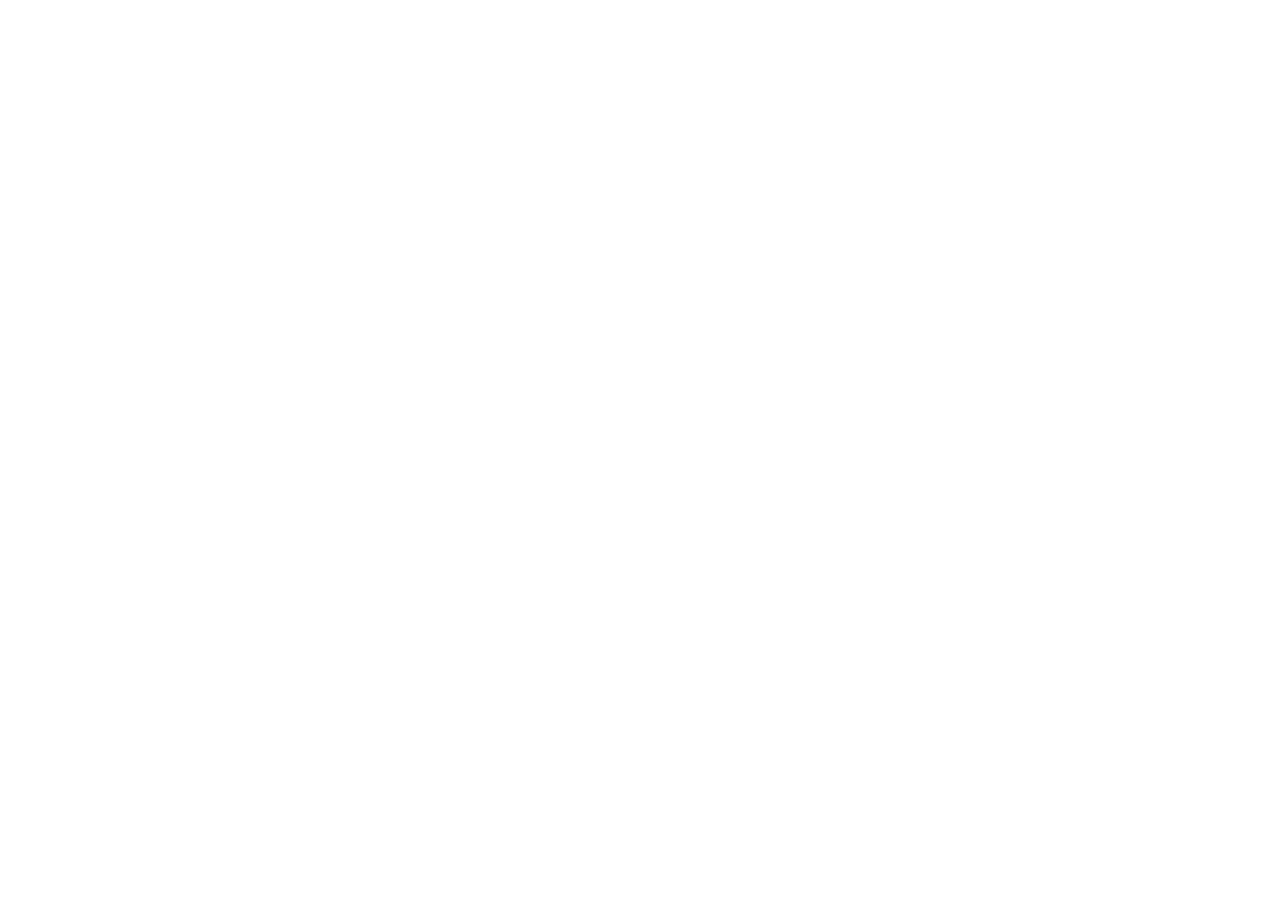
==== web/index.html @ 74e312fb "annoyed that microsfot changed the rmeote repo/local repo live server functionality." ====
<!DOCTYPE html>
<html lang="en">
  <head>
    <meta charset="UTF-8" />
    <meta name="viewport" content="width=device-width, initial-scale=1.0" />
    <!--add SEO-->
    <meta name="description" content="This is a website for a small business" />
    <meta
      name="keywords"
      content="web design, affordable web design, professional web design"
    />
    <meta name="author" content="John Doe" />
    <meta name="viewport" content="width=device-width, initial-scale=1.0" />
    <!--add SEO-->
    <link rel="stylesheet" href="css/style.css" />
    <link rel="stylesheet" href="css/normalize.css" />
    <link
      href="https://fonts.googleapis.com/css?family=Roboto&display=swap"
      rel="stylesheet"
    />
    <link
      href="https://fonts.googleapis.com/css?family=Open+Sans&display=swap"
      rel="stylesheet"
    />
    <title>Annandale Web Development</title>
  </head>
  <body></body>
</html>
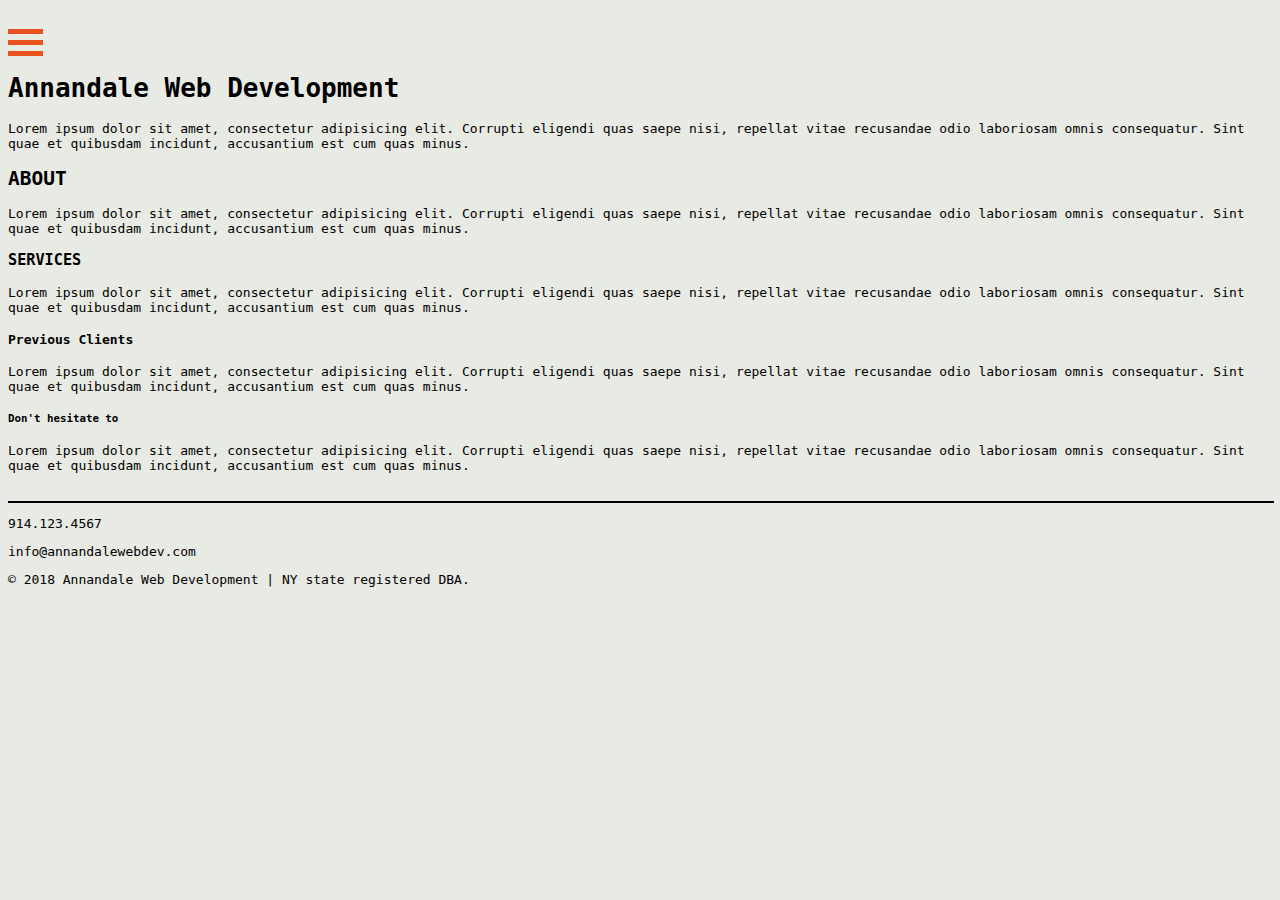
==== commit 02db0a51: "SCSS or Tailwind..." ====
--- a/web/index.html
+++ b/web/index.html
@@ -3,26 +3,101 @@
   <head>
     <meta charset="UTF-8" />
     <meta name="viewport" content="width=device-width, initial-scale=1.0" />
+    <link
+      rel="stylesheet"
+      href="https://cdnjs.cloudflare.com/ajax/libs/font-awesome/4.7.0/css/font-awesome.min.css"
+    />
     <!--add SEO-->
     <meta name="description" content="This is a website for a small business" />
     <meta
       name="keywords"
-      content="web design, affordable web design, professional web design"
+      content="web design, affordable web design, professional web design, web development, web developer, web designer, web design company, web design services, web design agency, web design firm, web design studio, web design agency near me, web design company near me, web design studio near me, web design firm near me, web design services near me, web design agency in my area, web design company in my area, web design studio in my area, web design firm in my area, web design services in my area, web design agency in my city, web design company in my city, web design studio in my city, web design firm in my city, web design services in my city, web design agency in my town, web design company in my town, web design studio in my town, web design firm in my town, web design services in my town, web design agency in my state, web design company in my state, web design studio in my state, web design firm in my state, web design services in my state, web developer, SEO, wix, squarespace, wordpress, local business, business, technology, dev, devtools, dev tools, logo, branding, marketing"
     />
+
     <meta name="author" content="John Doe" />
     <meta name="viewport" content="width=device-width, initial-scale=1.0" />
     <!--add SEO-->
-    <link rel="stylesheet" href="css/style.css" />
+    <link rel="stylesheet" href="style.css" />
     <link rel="stylesheet" href="css/normalize.css" />
     <link
       href="https://fonts.googleapis.com/css?family=Roboto&display=swap"
       rel="stylesheet"
     />
-    <link
-      href="https://fonts.googleapis.com/css?family=Open+Sans&display=swap"
-      rel="stylesheet"
-    />
     <title>Annandale Web Development</title>
   </head>
-  <body></body>
+
+  <body>
+    <header>
+      <img src"../assets/AnnandaleWebDevlogo4_transparent_bg.jpg" alt="" />
+      <nav>
+        <div class="hamburger"></div>
+        <div class="hamburger"></div>
+        <div class="hamburger"></div>
+
+        <div class="menu">
+          <p>Services</p>
+          <p>Previous Work</p>
+        </div>
+
+        <!--
+        <ul>
+          <li><a href="">Services</a></li>
+          <li><a href="">Contact Us</a></li>
+        </ul>
+    -->
+      </nav>
+    </header>
+
+    <main>
+      <div>
+        <h1>Annandale Web Development</h1>
+        <p>
+          Lorem ipsum dolor sit amet, consectetur adipisicing elit. Corrupti
+          eligendi quas saepe nisi, repellat vitae recusandae odio laboriosam
+          omnis consequatur. Sint quae et quibusdam incidunt, accusantium est
+          cum quas minus.
+        </p>
+        <h2>ABOUT</h2>
+        <p>
+          Lorem ipsum dolor sit amet, consectetur adipisicing elit. Corrupti
+          eligendi quas saepe nisi, repellat vitae recusandae odio laboriosam
+          omnis consequatur. Sint quae et quibusdam incidunt, accusantium est
+          cum quas minus.
+        </p>
+        <h3>SERVICES</h3>
+        <p>
+          Lorem ipsum dolor sit amet, consectetur adipisicing elit. Corrupti
+          eligendi quas saepe nisi, repellat vitae recusandae odio laboriosam
+          omnis consequatur. Sint quae et quibusdam incidunt, accusantium est
+          cum quas minus.
+        </p>
+        <h4>Previous Clients</h4>
+        <p>
+          Lorem ipsum dolor sit amet, consectetur adipisicing elit. Corrupti
+          eligendi quas saepe nisi, repellat vitae recusandae odio laboriosam
+          omnis consequatur. Sint quae et quibusdam incidunt, accusantium est
+          cum quas minus.
+        </p>
+        <h5>Don't hesitate to</h5>
+        <p>
+          Lorem ipsum dolor sit amet, consectetur adipisicing elit. Corrupti
+          eligendi quas saepe nisi, repellat vitae recusandae odio laboriosam
+          omnis consequatur. Sint quae et quibusdam incidunt, accusantium est
+          cum quas minus.
+        </p>
+
+        <br />
+
+        <div class="line"></div>
+
+        <footer>
+          <p>914.123.4567</p>
+          <p>info@annandalewebdev.com</p>
+          <p>
+            &copy; 2018 Annandale Web Development | NY state registered DBA.
+          </p>
+        </footer>
+      </div>
+    </main>
+  </body>
 </html>
--- a/web/style.css
+++ b/web/style.css
@@ -0,0 +1,61 @@
+html {
+  background-color: #e8eae4;
+  font-family: monospace;
+}
+
+* {
+}
+
+img {
+  width: 10%;
+  height: 10%;
+}
+
+.hamburger {
+  width: 35px;
+  height: 5px;
+  background-color: #ec521f;
+  margin: 6px 0;
+  transition: all 0.3s;
+}
+
+.hamburger.middle {
+  opacity: 1;
+}
+
+.hamburger.top {
+  transform: rotate(0deg);
+}
+
+.hamburger.bottom {
+  transform: rotate(0deg);
+}
+
+.menu {
+  display: none;
+}
+
+.open .hamburger.middle {
+  opacity: 0;
+}
+
+.open .hamburger.top {
+  transform: rotate(45deg);
+}
+
+.open .hamburger.bottom {
+  transform: rotate(-45deg);
+}
+
+.open .menu {
+  display: block;
+}
+
+footer {
+  align-items: center;
+}
+
+.line {
+  width: 100%;
+  border: 1px black solid;
+}
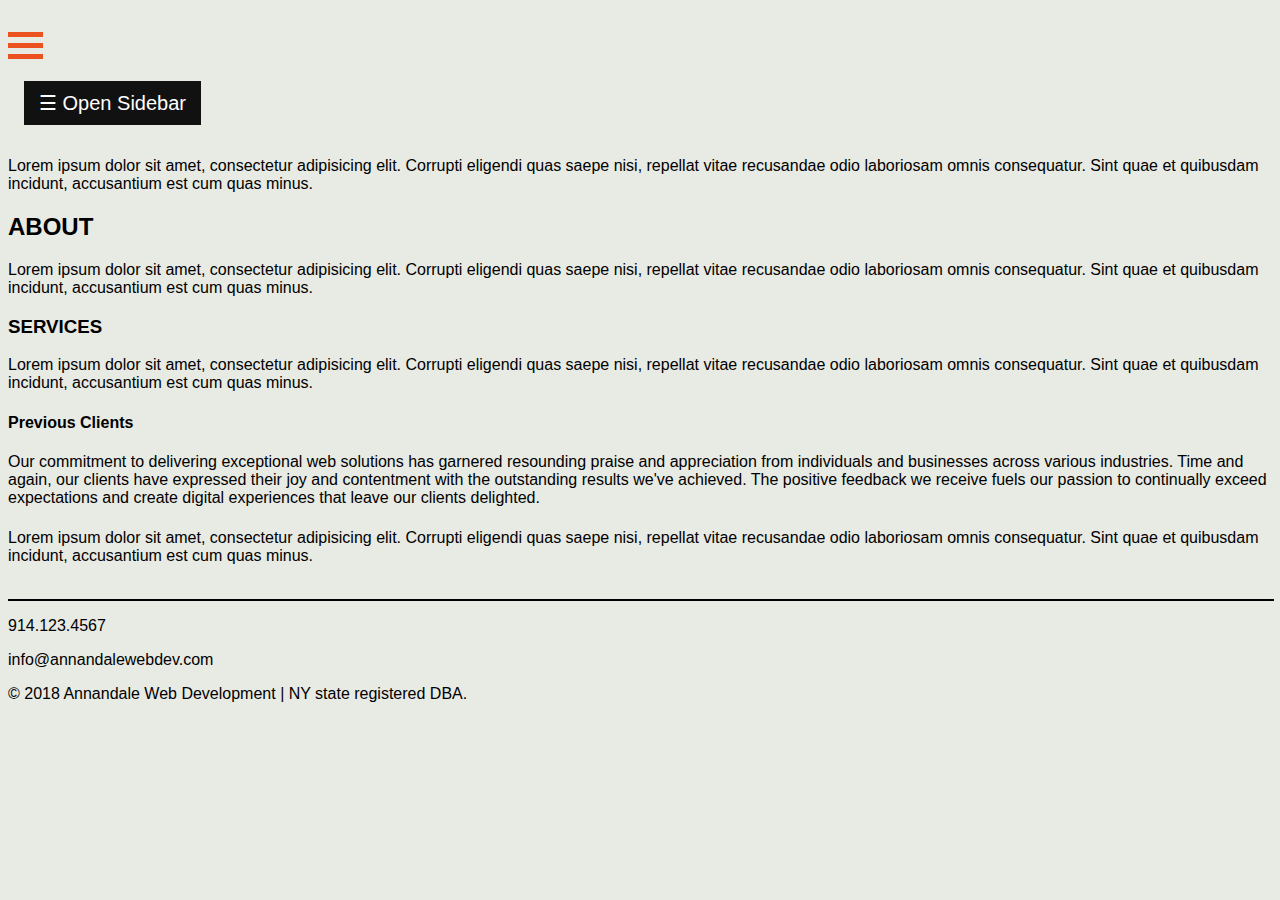
==== commit 73ad0d46: "updates from IOS - saturday" ====
--- a/web/index.html
+++ b/web/index.html
@@ -39,6 +39,16 @@
           <p>Previous Work</p>
         </div>
 
+        <div id="mySidebar" class="sidebar">
+          <a href="javascript:void(0)" class="closebtn" onclick="closeNav()"
+            >×</a
+          >
+          <a href="#">Services</a>
+          <a href="#">Previous Clients</a>
+        </div>
+        <div id="main">
+          <button class="openbtn" onclick="openNav()">☰ Open Sidebar</button>
+        </div>
         <!--
         <ul>
           <li><a href="">Services</a></li>
@@ -50,7 +60,6 @@
 
     <main>
       <div>
-        <h1>Annandale Web Development</h1>
         <p>
           Lorem ipsum dolor sit amet, consectetur adipisicing elit. Corrupti
           eligendi quas saepe nisi, repellat vitae recusandae odio laboriosam
@@ -73,12 +82,15 @@
         </p>
         <h4>Previous Clients</h4>
         <p>
-          Lorem ipsum dolor sit amet, consectetur adipisicing elit. Corrupti
-          eligendi quas saepe nisi, repellat vitae recusandae odio laboriosam
-          omnis consequatur. Sint quae et quibusdam incidunt, accusantium est
-          cum quas minus.
+          Our commitment to delivering exceptional web solutions has garnered
+          resounding praise and appreciation from individuals and businesses
+          across various industries. Time and again, our clients have expressed
+          their joy and contentment with the outstanding results we've achieved.
+          The positive feedback we receive fuels our passion to continually
+          exceed expectations and create digital experiences that leave our
+          clients delighted.
         </p>
-        <h5>Don't hesitate to</h5>
+        <h5></h5>
         <p>
           Lorem ipsum dolor sit amet, consectetur adipisicing elit. Corrupti
           eligendi quas saepe nisi, repellat vitae recusandae odio laboriosam
@@ -100,4 +112,5 @@
       </div>
     </main>
   </body>
+  <script src="js.js"></script>
 </html>
--- a/web/style.css
+++ b/web/style.css
@@ -10,6 +10,64 @@
   width: 10%;
   height: 10%;
 }
+
+body {
+    font-family: "Lato", sans-serif;
+}
+
+.sidebar {
+    height: 100%;
+    width: 0;
+    position: fixed;
+    z-index: 1;
+    top: 0;
+    right: 0;
+    background-color: #111;
+    overflow-x: hidden;
+    transition: 0.5s;
+    padding-top: 60px;
+}
+
+.sidebar a {
+    padding: 8px 8px 8px 32px;
+    text-decoration: none;
+    font-size: 25px;
+    color: #818181;
+    display: block;
+    transition: 0.3s;
+}
+
+.sidebar a:hover {
+    color: #f1f1f1;
+}
+
+.sidebar .closebtn {
+    position: absolute;
+    top: 0;
+    left: 25px;
+    font-size: 36px;
+    margin-left: 50px;
+}
+
+.openbtn {
+    font-size: 20px;
+    cursor: pointer;
+    background-color: #111;
+    color: white;
+    padding: 10px 15px;
+    border: none;
+}
+
+.openbtn:hover {
+    background-color: #444;
+}
+
+#main {
+    transition: margin-left .5s;
+    padding: 16px;
+}
+
+
 
 .hamburger {
   width: 35px;
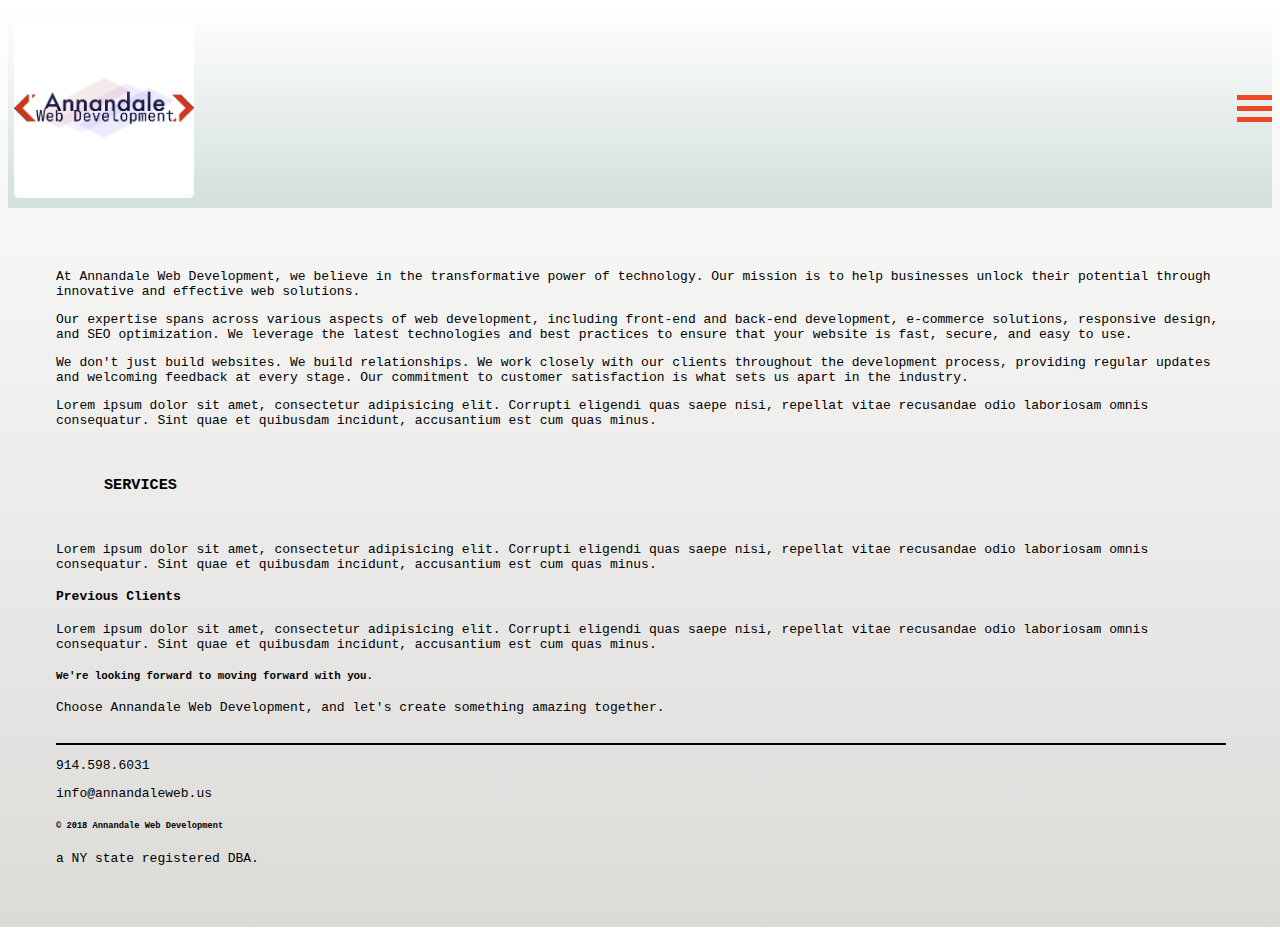
==== commit de23f0a3: "comittee" ====
--- a/web/index.html
+++ b/web/index.html
@@ -3,10 +3,6 @@
   <head>
     <meta charset="UTF-8" />
     <meta name="viewport" content="width=device-width, initial-scale=1.0" />
-    <link
-      rel="stylesheet"
-      href="https://cdnjs.cloudflare.com/ajax/libs/font-awesome/4.7.0/css/font-awesome.min.css"
-    />
     <!--add SEO-->
     <meta name="description" content="This is a website for a small business" />
     <meta
@@ -14,21 +10,21 @@
       content="web design, affordable web design, professional web design, web development, web developer, web designer, web design company, web design services, web design agency, web design firm, web design studio, web design agency near me, web design company near me, web design studio near me, web design firm near me, web design services near me, web design agency in my area, web design company in my area, web design studio in my area, web design firm in my area, web design services in my area, web design agency in my city, web design company in my city, web design studio in my city, web design firm in my city, web design services in my city, web design agency in my town, web design company in my town, web design studio in my town, web design firm in my town, web design services in my town, web design agency in my state, web design company in my state, web design studio in my state, web design firm in my state, web design services in my state, web developer, SEO, wix, squarespace, wordpress, local business, business, technology, dev, devtools, dev tools, logo, branding, marketing"
     />
 
-    <meta name="author" content="John Doe" />
+    <meta name="author" content="Austin Tobin" />
     <meta name="viewport" content="width=device-width, initial-scale=1.0" />
     <!--add SEO-->
+
     <link rel="stylesheet" href="style.css" />
-    <link rel="stylesheet" href="css/normalize.css" />
-    <link
-      href="https://fonts.googleapis.com/css?family=Roboto&display=swap"
-      rel="stylesheet"
-    />
     <title>Annandale Web Development</title>
   </head>
 
   <body>
     <header>
-      <img src"../assets/AnnandaleWebDevlogo4_transparent_bg.jpg" alt="" />
+      <img
+        class="logo-top"
+        src="../assets/AnnandaleWebDevlogo3_transparent_bg.jpg"
+        alt=""
+      />
       <nav>
         <div class="hamburger"></div>
         <div class="hamburger"></div>
@@ -38,42 +34,36 @@
           <p>Services</p>
           <p>Previous Work</p>
         </div>
-
-        <div id="mySidebar" class="sidebar">
-          <a href="javascript:void(0)" class="closebtn" onclick="closeNav()"
-            >×</a
-          >
-          <a href="#">Services</a>
-          <a href="#">Previous Clients</a>
-        </div>
-        <div id="main">
-          <button class="openbtn" onclick="openNav()">☰ Open Sidebar</button>
-        </div>
-        <!--
-        <ul>
-          <li><a href="">Services</a></li>
-          <li><a href="">Contact Us</a></li>
-        </ul>
-    -->
       </nav>
     </header>
 
     <main>
-      <div>
+      <div class="about">
+        <p>
+          At Annandale Web Development, we believe in the transformative power
+          of technology. Our mission is to help businesses unlock their
+          potential through innovative and effective web solutions.
+        </p>
+        <p>
+          Our expertise spans across various aspects of web development,
+          including front-end and back-end development, e-commerce solutions,
+          responsive design, and SEO optimization. We leverage the latest
+          technologies and best practices to ensure that your website is fast,
+          secure, and easy to use.
+        </p>
+        <p>
+          We don't just build websites. We build relationships. We work closely
+          with our clients throughout the development process, providing regular
+          updates and welcoming feedback at every stage. Our commitment to
+          customer satisfaction is what sets us apart in the industry.
+        </p>
         <p>
           Lorem ipsum dolor sit amet, consectetur adipisicing elit. Corrupti
           eligendi quas saepe nisi, repellat vitae recusandae odio laboriosam
           omnis consequatur. Sint quae et quibusdam incidunt, accusantium est
           cum quas minus.
         </p>
-        <h2>ABOUT</h2>
-        <p>
-          Lorem ipsum dolor sit amet, consectetur adipisicing elit. Corrupti
-          eligendi quas saepe nisi, repellat vitae recusandae odio laboriosam
-          omnis consequatur. Sint quae et quibusdam incidunt, accusantium est
-          cum quas minus.
-        </p>
-        <h3>SERVICES</h3>
+        <h3 class="services">SERVICES</h3>
         <p>
           Lorem ipsum dolor sit amet, consectetur adipisicing elit. Corrupti
           eligendi quas saepe nisi, repellat vitae recusandae odio laboriosam
@@ -82,20 +72,15 @@
         </p>
         <h4>Previous Clients</h4>
         <p>
-          Our commitment to delivering exceptional web solutions has garnered
-          resounding praise and appreciation from individuals and businesses
-          across various industries. Time and again, our clients have expressed
-          their joy and contentment with the outstanding results we've achieved.
-          The positive feedback we receive fuels our passion to continually
-          exceed expectations and create digital experiences that leave our
-          clients delighted.
-        </p>
-        <h5></h5>
-        <p>
           Lorem ipsum dolor sit amet, consectetur adipisicing elit. Corrupti
           eligendi quas saepe nisi, repellat vitae recusandae odio laboriosam
           omnis consequatur. Sint quae et quibusdam incidunt, accusantium est
           cum quas minus.
+        </p>
+        <h5>We're looking forward to moving forward with you.</h5>
+        <p>
+          Choose Annandale Web Development, and let's create something amazing
+          together.
         </p>
 
         <br />
@@ -103,14 +88,12 @@
         <div class="line"></div>
 
         <footer>
-          <p>914.123.4567</p>
-          <p>info@annandalewebdev.com</p>
-          <p>
-            &copy; 2018 Annandale Web Development | NY state registered DBA.
-          </p>
+          <p>914.598.6031</p>
+          <p>info@annandaleweb.us</p>
+          <h6>&copy; 2018 Annandale Web Development</h6>
+          <p class="tiny-text">a NY state registered DBA.</p>
         </footer>
       </div>
     </main>
   </body>
-  <script src="js.js"></script>
 </html>
--- a/web/style.css
+++ b/web/style.css
@@ -1,78 +1,39 @@
-html {
-  background-color: #e8eae4;
+body {
   font-family: monospace;
+  background: linear-gradient(to bottom, #ffffff 0%, #dcdbd8 100%);
 }
 
 * {
 }
 
-img {
+header {
+  background: linear-gradient(to bottom, #ffffff 0%, #d2dfda 100%);
+  height: 200px;
+  vertical-align: middle;
+  align-items: center;
+  display: flex;
+  justify-content: space-between;
+  min-width: 100% !important;
+}
+
+nav {
+  float: right;
+}
+
+.logo-top {
   width: 10%;
   height: 10%;
+  border-radius: 3%;
+  min-height: 180px;
+  min-width: 180px;
+  max-height: 10%;
+  max-width: 10%;
+  margin: 6px;
 }
-
-body {
-    font-family: "Lato", sans-serif;
-}
-
-.sidebar {
-    height: 100%;
-    width: 0;
-    position: fixed;
-    z-index: 1;
-    top: 0;
-    right: 0;
-    background-color: #111;
-    overflow-x: hidden;
-    transition: 0.5s;
-    padding-top: 60px;
-}
-
-.sidebar a {
-    padding: 8px 8px 8px 32px;
-    text-decoration: none;
-    font-size: 25px;
-    color: #818181;
-    display: block;
-    transition: 0.3s;
-}
-
-.sidebar a:hover {
-    color: #f1f1f1;
-}
-
-.sidebar .closebtn {
-    position: absolute;
-    top: 0;
-    left: 25px;
-    font-size: 36px;
-    margin-left: 50px;
-}
-
-.openbtn {
-    font-size: 20px;
-    cursor: pointer;
-    background-color: #111;
-    color: white;
-    padding: 10px 15px;
-    border: none;
-}
-
-.openbtn:hover {
-    background-color: #444;
-}
-
-#main {
-    transition: margin-left .5s;
-    padding: 16px;
-}
-
-
-
 .hamburger {
   width: 35px;
   height: 5px;
-  background-color: #ec521f;
+  background-color: #ef4625;
   margin: 6px 0;
   transition: all 0.3s;
 }
@@ -117,3 +78,13 @@
   width: 100%;
   border: 1px black solid;
 }
+
+.about {
+  margin: 1rem;
+  padding: 2rem;
+}
+
+.services {
+  margin: 1rem;
+  padding: 2rem;
+}
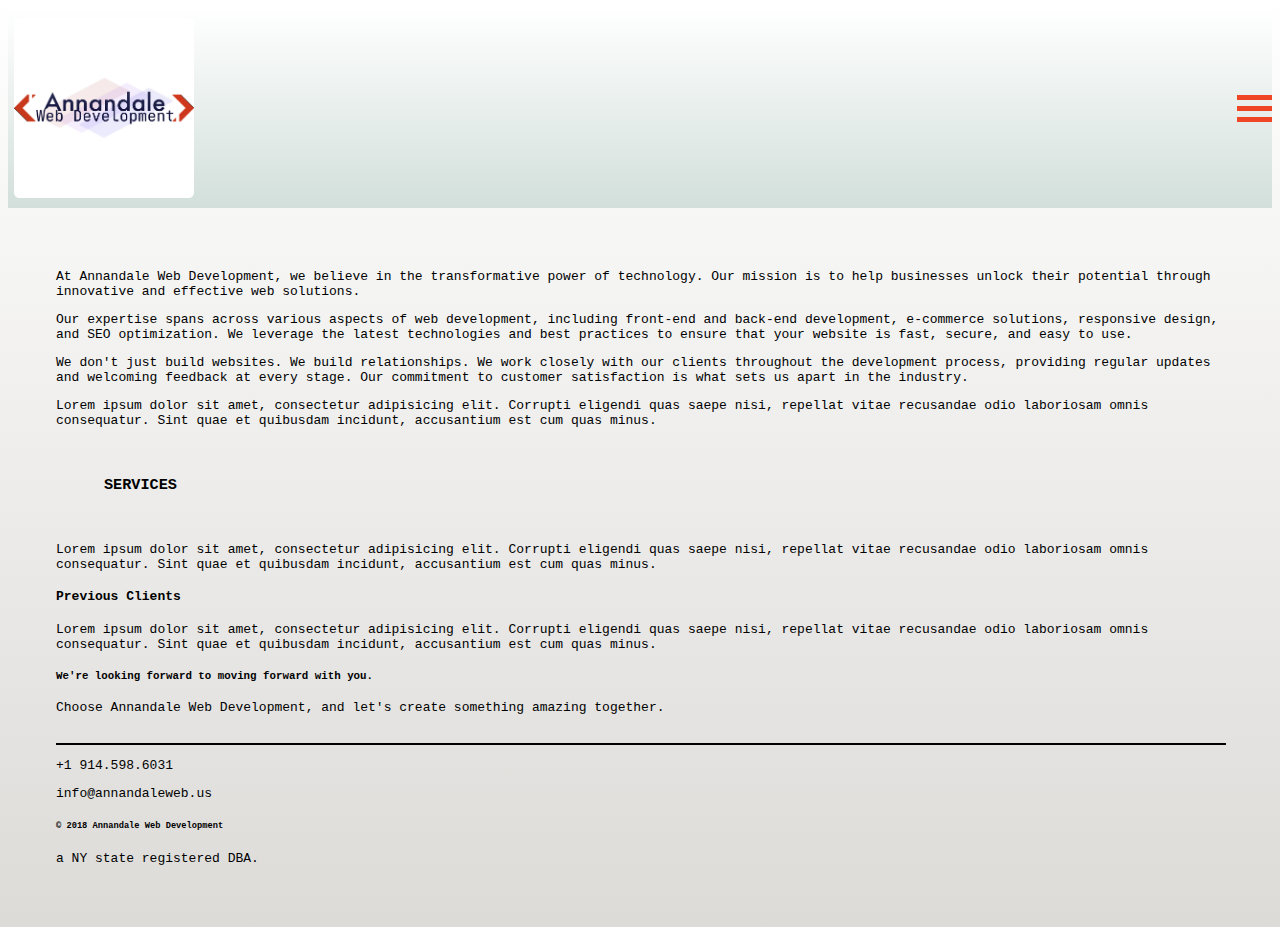
==== commit c1964b92: "sdasd" ====
--- a/web/index.html
+++ b/web/index.html
@@ -88,7 +88,7 @@
         <div class="line"></div>
 
         <footer>
-          <p>914.598.6031</p>
+          <p>+1 914.598.6031</p>
           <p>info@annandaleweb.us</p>
           <h6>&copy; 2018 Annandale Web Development</h6>
           <p class="tiny-text">a NY state registered DBA.</p>
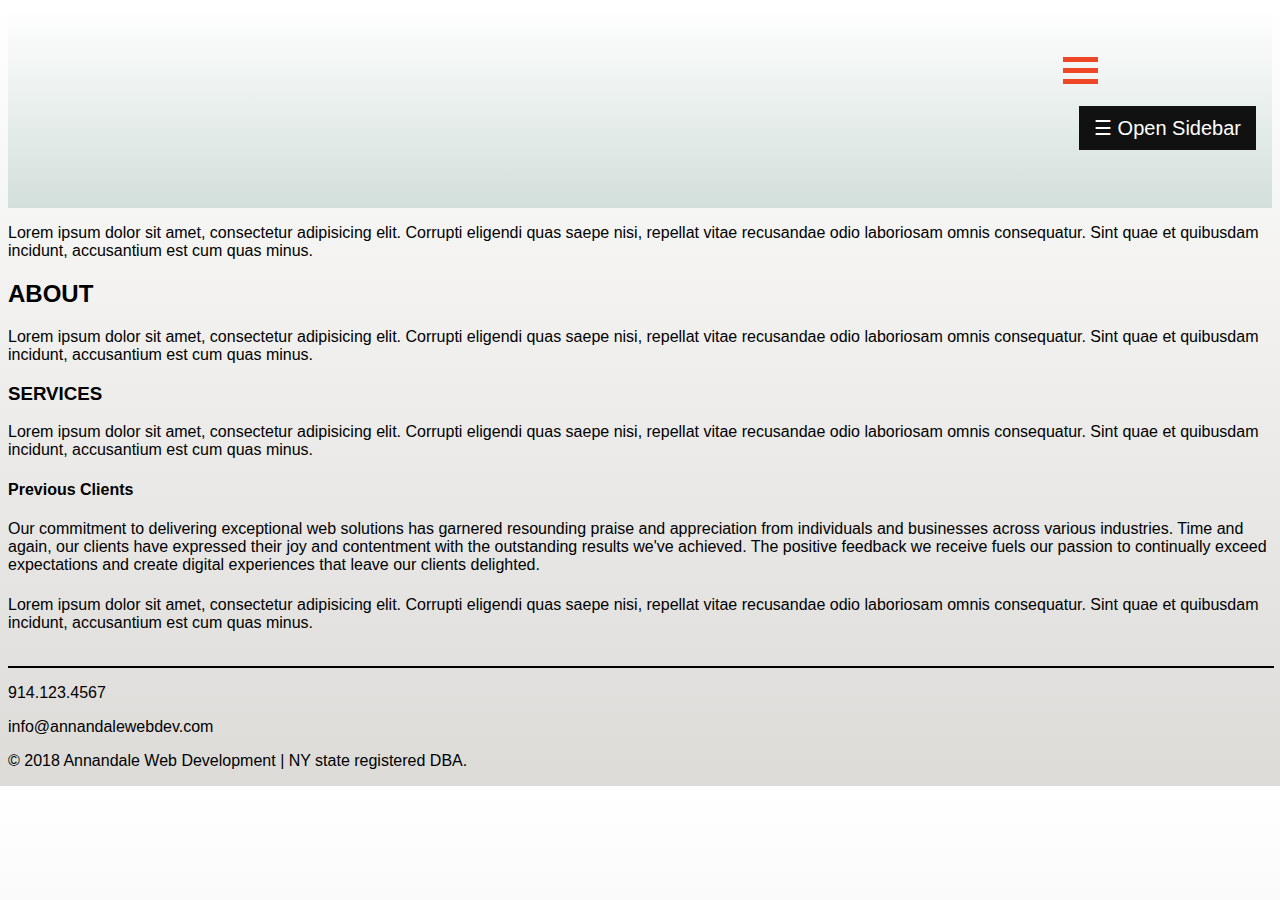
==== commit fc274832: "starting my business site" ====
--- a/web/index.html
+++ b/web/index.html
@@ -3,6 +3,10 @@
   <head>
     <meta charset="UTF-8" />
     <meta name="viewport" content="width=device-width, initial-scale=1.0" />
+    <link
+      rel="stylesheet"
+      href="https://cdnjs.cloudflare.com/ajax/libs/font-awesome/4.7.0/css/font-awesome.min.css"
+    />
     <!--add SEO-->
     <meta name="description" content="This is a website for a small business" />
     <meta
@@ -10,21 +14,21 @@
       content="web design, affordable web design, professional web design, web development, web developer, web designer, web design company, web design services, web design agency, web design firm, web design studio, web design agency near me, web design company near me, web design studio near me, web design firm near me, web design services near me, web design agency in my area, web design company in my area, web design studio in my area, web design firm in my area, web design services in my area, web design agency in my city, web design company in my city, web design studio in my city, web design firm in my city, web design services in my city, web design agency in my town, web design company in my town, web design studio in my town, web design firm in my town, web design services in my town, web design agency in my state, web design company in my state, web design studio in my state, web design firm in my state, web design services in my state, web developer, SEO, wix, squarespace, wordpress, local business, business, technology, dev, devtools, dev tools, logo, branding, marketing"
     />
 
-    <meta name="author" content="Austin Tobin" />
+    <meta name="author" content="John Doe" />
     <meta name="viewport" content="width=device-width, initial-scale=1.0" />
     <!--add SEO-->
-
     <link rel="stylesheet" href="style.css" />
+    <link rel="stylesheet" href="css/normalize.css" />
+    <link
+      href="https://fonts.googleapis.com/css?family=Roboto&display=swap"
+      rel="stylesheet"
+    />
     <title>Annandale Web Development</title>
   </head>
 
   <body>
     <header>
-      <img
-        class="logo-top"
-        src="../assets/AnnandaleWebDevlogo3_transparent_bg.jpg"
-        alt=""
-      />
+      <img src"../assets/AnnandaleWebDevlogo4_transparent_bg.jpg" alt="" />
       <nav>
         <div class="hamburger"></div>
         <div class="hamburger"></div>
@@ -34,36 +38,42 @@
           <p>Services</p>
           <p>Previous Work</p>
         </div>
+
+        <div id="mySidebar" class="sidebar">
+          <a href="javascript:void(0)" class="closebtn" onclick="closeNav()"
+            >×</a
+          >
+          <a href="#">Services</a>
+          <a href="#">Previous Clients</a>
+        </div>
+        <div id="main">
+          <button class="openbtn" onclick="openNav()">☰ Open Sidebar</button>
+        </div>
+        <!--
+        <ul>
+          <li><a href="">Services</a></li>
+          <li><a href="">Contact Us</a></li>
+        </ul>
+    -->
       </nav>
     </header>
 
     <main>
-      <div class="about">
-        <p>
-          At Annandale Web Development, we believe in the transformative power
-          of technology. Our mission is to help businesses unlock their
-          potential through innovative and effective web solutions.
-        </p>
-        <p>
-          Our expertise spans across various aspects of web development,
-          including front-end and back-end development, e-commerce solutions,
-          responsive design, and SEO optimization. We leverage the latest
-          technologies and best practices to ensure that your website is fast,
-          secure, and easy to use.
-        </p>
-        <p>
-          We don't just build websites. We build relationships. We work closely
-          with our clients throughout the development process, providing regular
-          updates and welcoming feedback at every stage. Our commitment to
-          customer satisfaction is what sets us apart in the industry.
-        </p>
+      <div>
         <p>
           Lorem ipsum dolor sit amet, consectetur adipisicing elit. Corrupti
           eligendi quas saepe nisi, repellat vitae recusandae odio laboriosam
           omnis consequatur. Sint quae et quibusdam incidunt, accusantium est
           cum quas minus.
         </p>
-        <h3 class="services">SERVICES</h3>
+        <h2>ABOUT</h2>
+        <p>
+          Lorem ipsum dolor sit amet, consectetur adipisicing elit. Corrupti
+          eligendi quas saepe nisi, repellat vitae recusandae odio laboriosam
+          omnis consequatur. Sint quae et quibusdam incidunt, accusantium est
+          cum quas minus.
+        </p>
+        <h3>SERVICES</h3>
         <p>
           Lorem ipsum dolor sit amet, consectetur adipisicing elit. Corrupti
           eligendi quas saepe nisi, repellat vitae recusandae odio laboriosam
@@ -72,15 +82,20 @@
         </p>
         <h4>Previous Clients</h4>
         <p>
+          Our commitment to delivering exceptional web solutions has garnered
+          resounding praise and appreciation from individuals and businesses
+          across various industries. Time and again, our clients have expressed
+          their joy and contentment with the outstanding results we've achieved.
+          The positive feedback we receive fuels our passion to continually
+          exceed expectations and create digital experiences that leave our
+          clients delighted.
+        </p>
+        <h5></h5>
+        <p>
           Lorem ipsum dolor sit amet, consectetur adipisicing elit. Corrupti
           eligendi quas saepe nisi, repellat vitae recusandae odio laboriosam
           omnis consequatur. Sint quae et quibusdam incidunt, accusantium est
           cum quas minus.
-        </p>
-        <h5>We're looking forward to moving forward with you.</h5>
-        <p>
-          Choose Annandale Web Development, and let's create something amazing
-          together.
         </p>
 
         <br />
@@ -88,12 +103,14 @@
         <div class="line"></div>
 
         <footer>
-          <p>+1 914.598.6031</p>
-          <p>info@annandaleweb.us</p>
-          <h6>&copy; 2018 Annandale Web Development</h6>
-          <p class="tiny-text">a NY state registered DBA.</p>
+          <p>914.123.4567</p>
+          <p>info@annandalewebdev.com</p>
+          <p>
+            &copy; 2018 Annandale Web Development | NY state registered DBA.
+          </p>
         </footer>
       </div>
     </main>
   </body>
+  <script src="js.js"></script>
 </html>
--- a/web/style.css
+++ b/web/style.css
@@ -16,20 +16,62 @@
   min-width: 100% !important;
 }
 
-nav {
-  float: right;
+body {
+  font-family: "Lato", sans-serif;
 }
 
-.logo-top {
-  width: 10%;
-  height: 10%;
-  border-radius: 3%;
-  min-height: 180px;
-  min-width: 180px;
-  max-height: 10%;
-  max-width: 10%;
-  margin: 6px;
+.sidebar {
+  height: 100%;
+  width: 0;
+  position: fixed;
+  z-index: 1;
+  top: 0;
+  right: 0;
+  background-color: #111;
+  overflow-x: hidden;
+  transition: 0.5s;
+  padding-top: 60px;
 }
+
+.sidebar a {
+  padding: 8px 8px 8px 32px;
+  text-decoration: none;
+  font-size: 25px;
+  color: #818181;
+  display: block;
+  transition: 0.3s;
+}
+
+.sidebar a:hover {
+  color: #f1f1f1;
+}
+
+.sidebar .closebtn {
+  position: absolute;
+  top: 0;
+  left: 25px;
+  font-size: 36px;
+  margin-left: 50px;
+}
+
+.openbtn {
+  font-size: 20px;
+  cursor: pointer;
+  background-color: #111;
+  color: white;
+  padding: 10px 15px;
+  border: none;
+}
+
+.openbtn:hover {
+  background-color: #444;
+}
+
+#main {
+  transition: margin-left 0.5s;
+  padding: 16px;
+}
+
 .hamburger {
   width: 35px;
   height: 5px;
